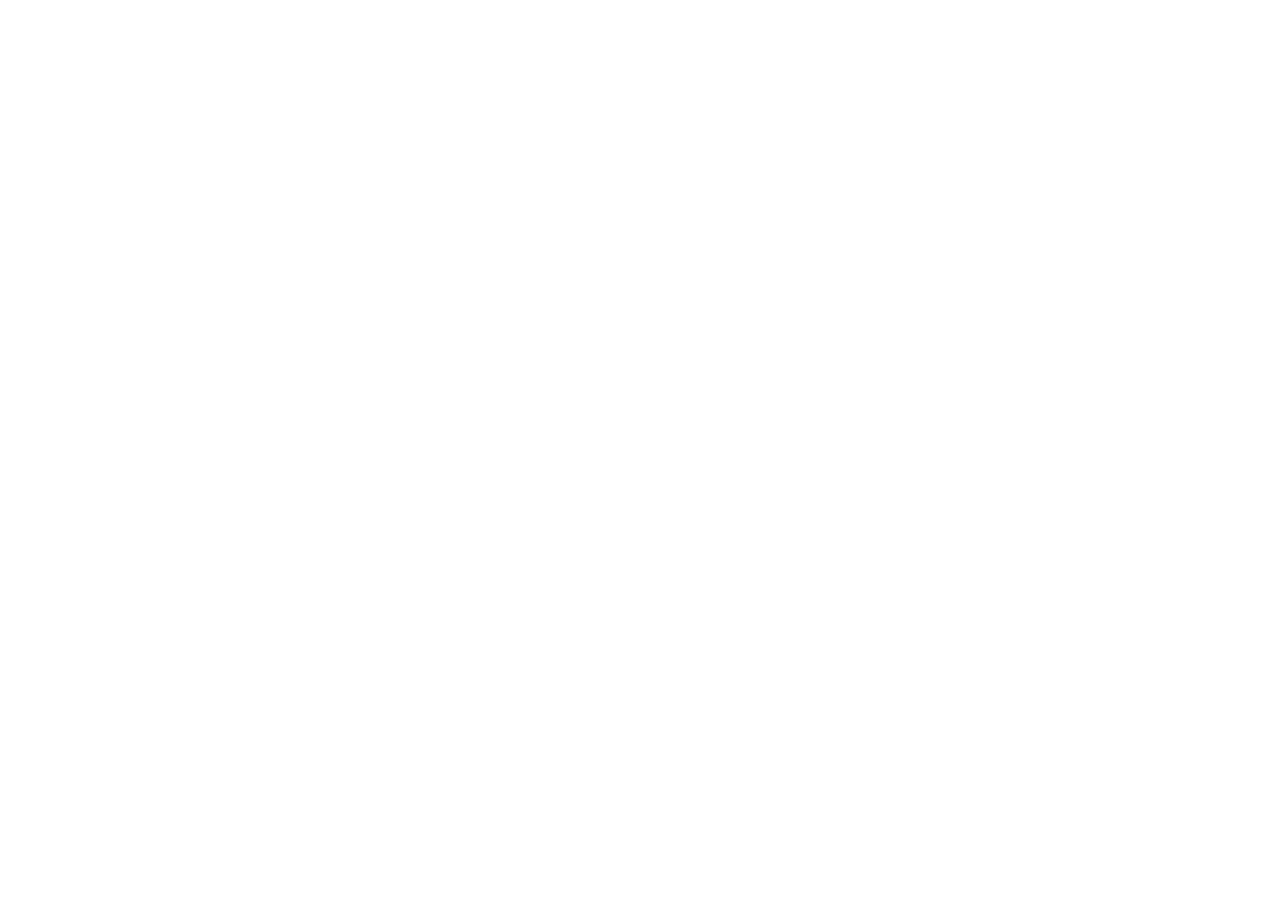
==== unidad-1/fundamentos.html @ 8172318e "Primer commit" ====
<!DOCTYPE html>
<html lang="es">
<head>
    <meta charset="UTF-8">
    <meta name="viewport" content="width=device-width, initial-scale=1.0">
    <meta http-equiv="X-UA-Compatible" content="ie=edge">
    <title>Document</title>
</head>
<body>
    
</body>
</html>
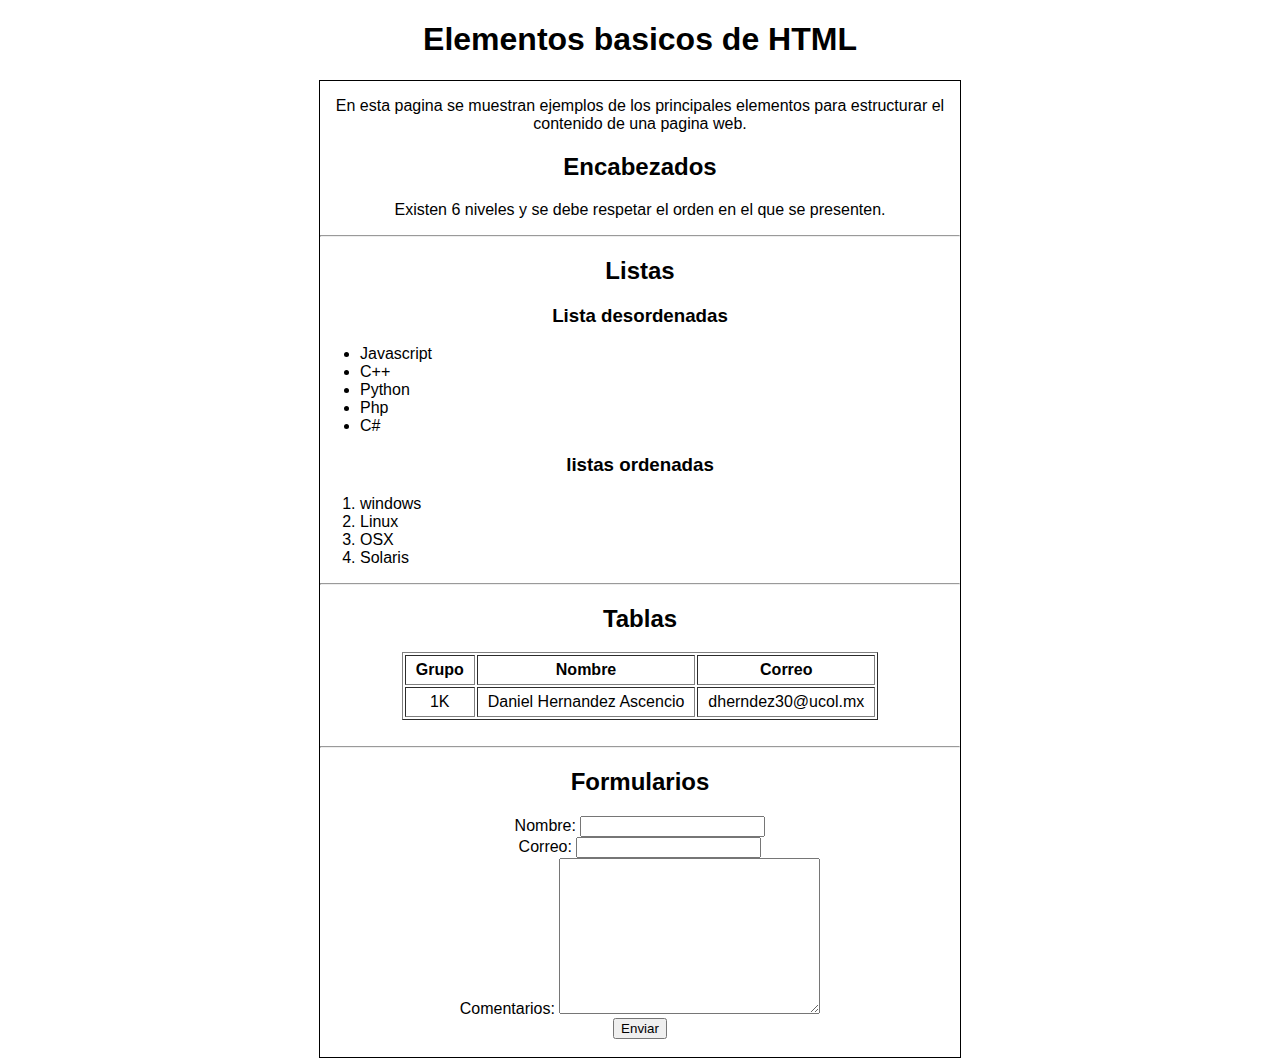
==== commit 349a6fc3: "nueva actualizacion" ====
--- a/unidad-1/fundamentos.html
+++ b/unidad-1/fundamentos.html
@@ -4,9 +4,113 @@
     <meta charset="UTF-8">
     <meta name="viewport" content="width=device-width, initial-scale=1.0">
     <meta http-equiv="X-UA-Compatible" content="ie=edge">
+    <link rel="stylesheet" href="https://stackpath.bootstrapcdn.com/bootstrap/4.1.3/css/bootstrap.min.css" integrity="sha384-MCw98/SFnGE8fJT3GXwEOngsV7Zt27NXFoaoApmYm81iuXoPkFOJwJ8ERdknLPMO" crossorigin="anonymous">
     <title>Document</title>
+    <style>
+        body{
+            margin: 0;
+            width: 100%;
+            text-align: center;
+            font-family: Verdana, Geneva, Tahoma, sans-serif;
+        }
+
+        main{
+            width: 50%;
+            margin: auto;
+            border: 1px solid black;
+        }
+
+        ul,ol{
+            text-align: left;
+        }
+
+        table{
+            margin: auto;
+        }
+
+        th,td{
+            padding: 5px 10px 5px 10px;
+        }
+
+    </style>
 </head>
 <body>
+    <head>
+        <h1>Elementos basicos de HTML</h1>
+    </head>
+
+    <main>
+    <p>
+        En esta pagina se muestran ejemplos 
+        de los principales elementos para estructurar 
+        el contenido de una pagina web.
+    </p>
+
+    <h2>Encabezados</h2>
+    <p>
+        Existen 6 niveles y se debe respetar
+         el orden en el que se presenten.
+    </p><hr>
+
+    <h2>Listas</h2>
+
+        <h3>Lista desordenadas</h3>
+        <ul>
+            <li>Javascript</li>
+            <li>C++</li>
+            <li>Python</li>
+            <li>Php</li>
+            <li>C#</li>
+        </ul>
+
+        <h3>listas ordenadas</h3>
+        <ol>
+            <li>windows</li>
+            <li>Linux</li>
+            <li>OSX</li>
+            <li>Solaris</li>
+        </ol>
     
+        <hr>
+    <h2>Tablas</h2>
+
+    <table border="1px" class="table table-striped table-dark">
+        <tr>
+            <th>Grupo</th>
+            <th>Nombre</th>
+            <th>Correo</th>
+        </tr>
+        <tr>
+            <td>1K</td>
+            <td>Daniel Hernandez Ascencio</td>
+            <td>dherndez30@ucol.mx</td>
+        </tr>
+    </table>
+    <br><hr>
+    
+    <h2>Formularios</h2>
+
+    <form action="">
+        <div>
+            <label for="name">Nombre: </label>
+            <input type="text" name="" id="name">
+        </div>
+        <div>
+            <label for="correo">Correo: </label>
+            <input type="email" name="" id="correo">
+        </div>
+        <div>
+            <label for=""></label>
+        </div>
+        <div>
+            <label for="comen">Comentarios: </label>
+            <textarea name="" id="comen" cols="30" rows="10"></textarea>
+        </div>
+        <input type="submit" value="Enviar" class="btn btn-success">       
+    </form>
+    <br>
+    </main>
+
+
 </body>
 </html>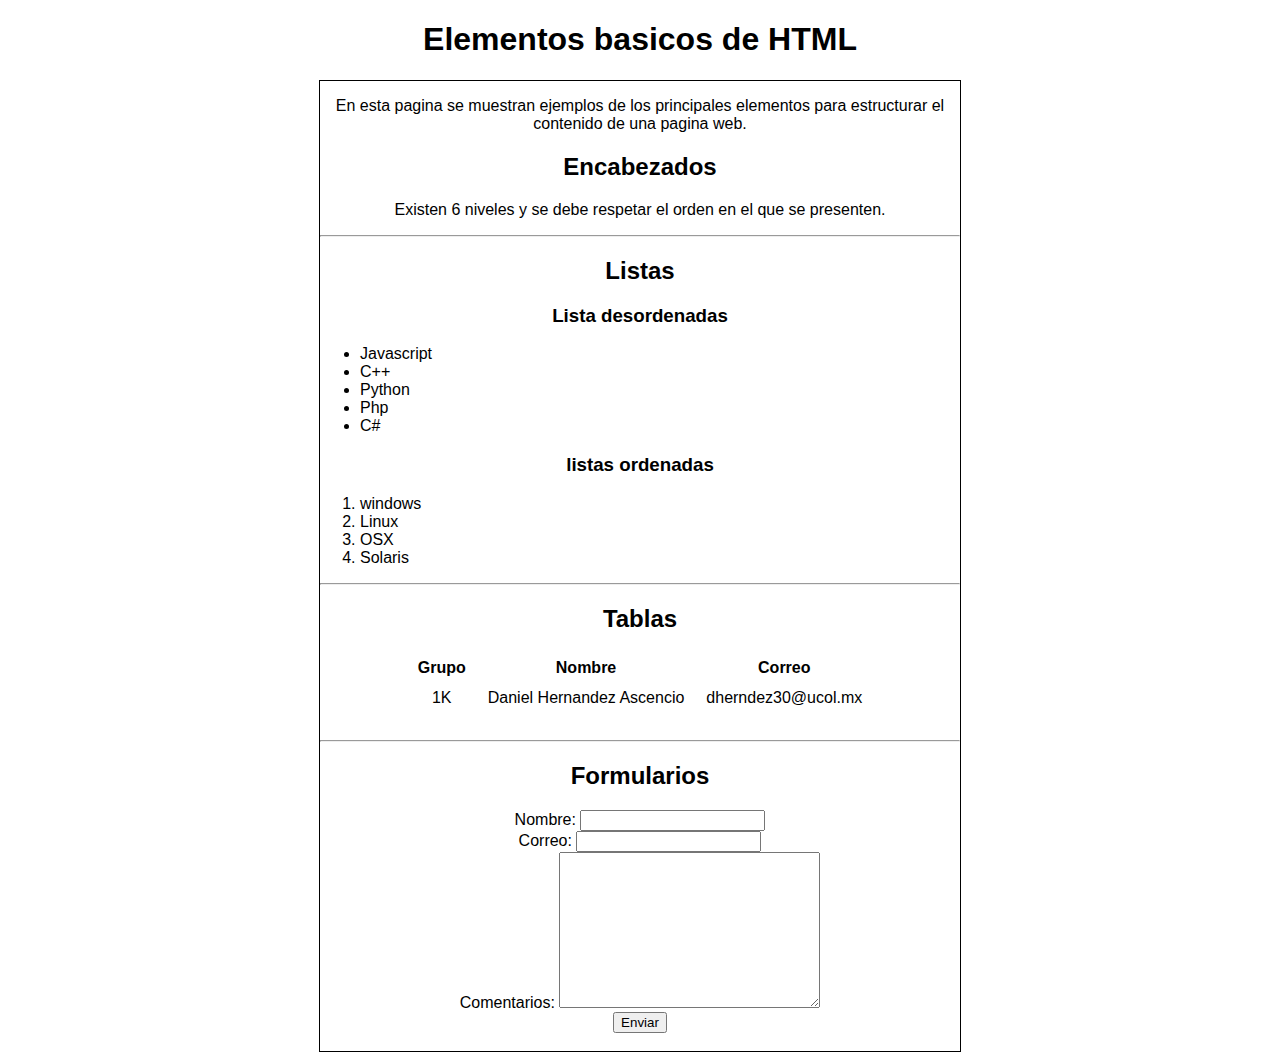
==== commit f086a176: "act de prueba" ====
--- a/unidad-1/fundamentos.html
+++ b/unidad-1/fundamentos.html
@@ -74,7 +74,7 @@
         <hr>
     <h2>Tablas</h2>
 
-    <table border="1px" class="table table-striped table-dark">
+    <table class="table">
         <tr>
             <th>Grupo</th>
             <th>Nombre</th>
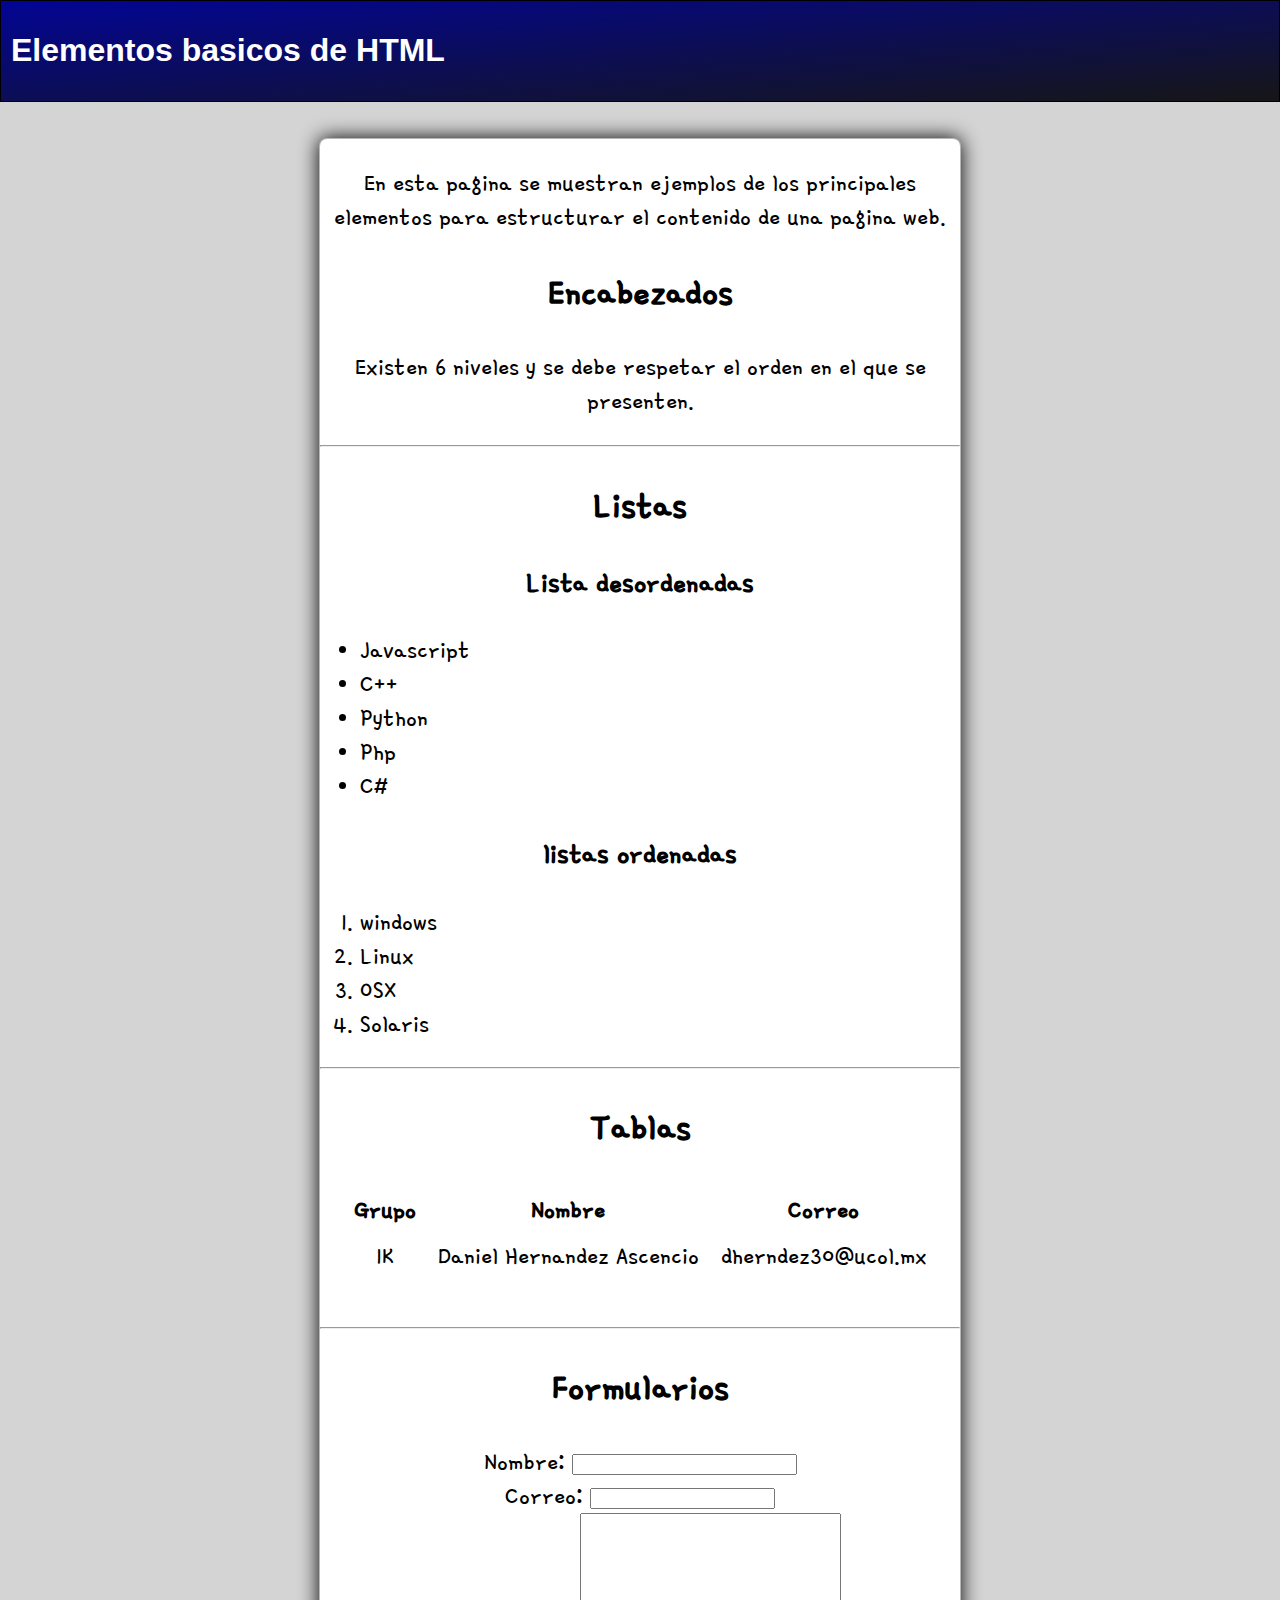
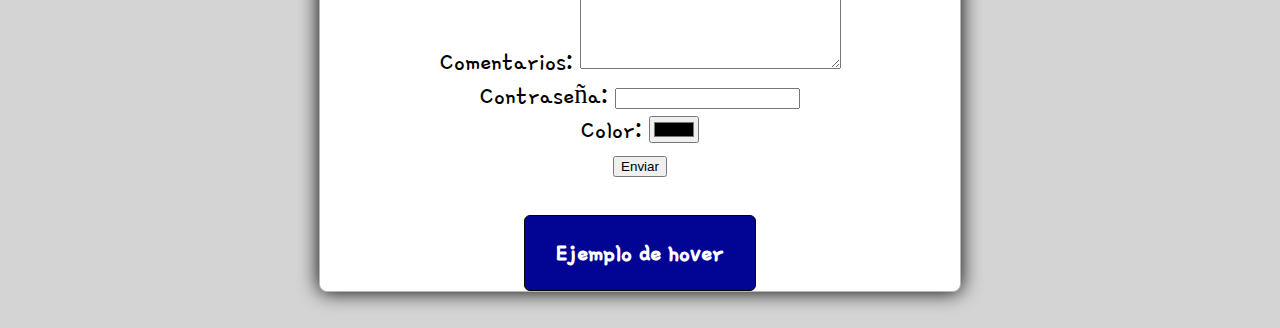
==== commit 3f9d0e63: "formulario" ====
--- a/unidad-1/fundamentos.html
+++ b/unidad-1/fundamentos.html
@@ -5,41 +5,16 @@
     <meta name="viewport" content="width=device-width, initial-scale=1.0">
     <meta http-equiv="X-UA-Compatible" content="ie=edge">
     <link rel="stylesheet" href="https://stackpath.bootstrapcdn.com/bootstrap/4.1.3/css/bootstrap.min.css" integrity="sha384-MCw98/SFnGE8fJT3GXwEOngsV7Zt27NXFoaoApmYm81iuXoPkFOJwJ8ERdknLPMO" crossorigin="anonymous">
+    <link rel="stylesheet" href="fundamentos.css" type="text/css">
+    <link href="https://fonts.googleapis.com/css?family=Gamja+Flower" rel="stylesheet">
     <title>Document</title>
-    <style>
-        body{
-            margin: 0;
-            width: 100%;
-            text-align: center;
-            font-family: Verdana, Geneva, Tahoma, sans-serif;
-        }
-
-        main{
-            width: 50%;
-            margin: auto;
-            border: 1px solid black;
-        }
-
-        ul,ol{
-            text-align: left;
-        }
-
-        table{
-            margin: auto;
-        }
-
-        th,td{
-            padding: 5px 10px 5px 10px;
-        }
-
-    </style>
 </head>
 <body>
-    <head>
+    <header class="encabezado">
         <h1>Elementos basicos de HTML</h1>
-    </head>
+    </header><br><br>
 
-    <main>
+    <main id="principal">
     <p>
         En esta pagina se muestran ejemplos 
         de los principales elementos para estructurar 
@@ -74,7 +49,7 @@
         <hr>
     <h2>Tablas</h2>
 
-    <table class="table">
+    <table class="table table-striped">
         <tr>
             <th>Grupo</th>
             <th>Nombre</th>
@@ -93,7 +68,7 @@
     <form action="">
         <div>
             <label for="name">Nombre: </label>
-            <input type="text" name="" id="name">
+            <input type="text" name="" id="name" maxlength="10" size="25">
         </div>
         <div>
             <label for="correo">Correo: </label>
@@ -106,11 +81,21 @@
             <label for="comen">Comentarios: </label>
             <textarea name="" id="comen" cols="30" rows="10"></textarea>
         </div>
+        <div>
+            <label for="contra">Contraseña: </label>
+            <input type="password" id="contra">
+        </div>
+        <div>
+            <label for="color">Color: </label>
+            <input type="color" name="" id="color">
+        </div>
         <input type="submit" value="Enviar" class="btn btn-success">       
     </form>
     <br>
+
+    <h4 class="example">Ejemplo de hover</h4>
     </main>
-
+<br><br>
 
 </body>
 </html>--- a/unidad-1/fundamentos.css
+++ b/unidad-1/fundamentos.css
@@ -0,0 +1,54 @@
+body{
+    margin: 0;
+    width: 100%;
+    text-align: center;
+    font-family: Verdana, Tahoma, sans-serif;
+    background-color: rgb(212, 212, 212);
+}
+
+#principal{
+    width: 50%;
+    margin: auto;
+    border: 1px solid rgba(172, 172, 172, 0.863);
+    border-radius: 8px;
+    box-shadow: 0 0 20px black;
+    background-color: white;
+    font-family: 'Gamja Flower', cursive;
+    font-size: 20pt;
+}
+
+ul,ol{
+    text-align: left;
+}
+
+table{
+    margin: auto;
+}
+
+th,td{
+    padding: 5px 10px 5px 10px;
+}
+
+.encabezado{
+    border: 1px solid black;
+    padding-top: 10px;
+    padding-bottom: 10px; 
+    padding-left: 10px;
+    text-align: left;
+    color: white;
+    background: linear-gradient(to bottom right, rgb(2, 5, 148),rgb(22, 22, 22));
+}
+
+.example{
+    margin: auto;
+    color: white;
+    border: 1px solid black;
+    background-color: rgb(2, 5, 148);
+    border-radius: 6px;
+    width: 190px;
+    padding: 20px;
+}
+
+.example:hover{
+    background: linear-gradient(to bottom right, rgb(2, 5, 148),black);
+}